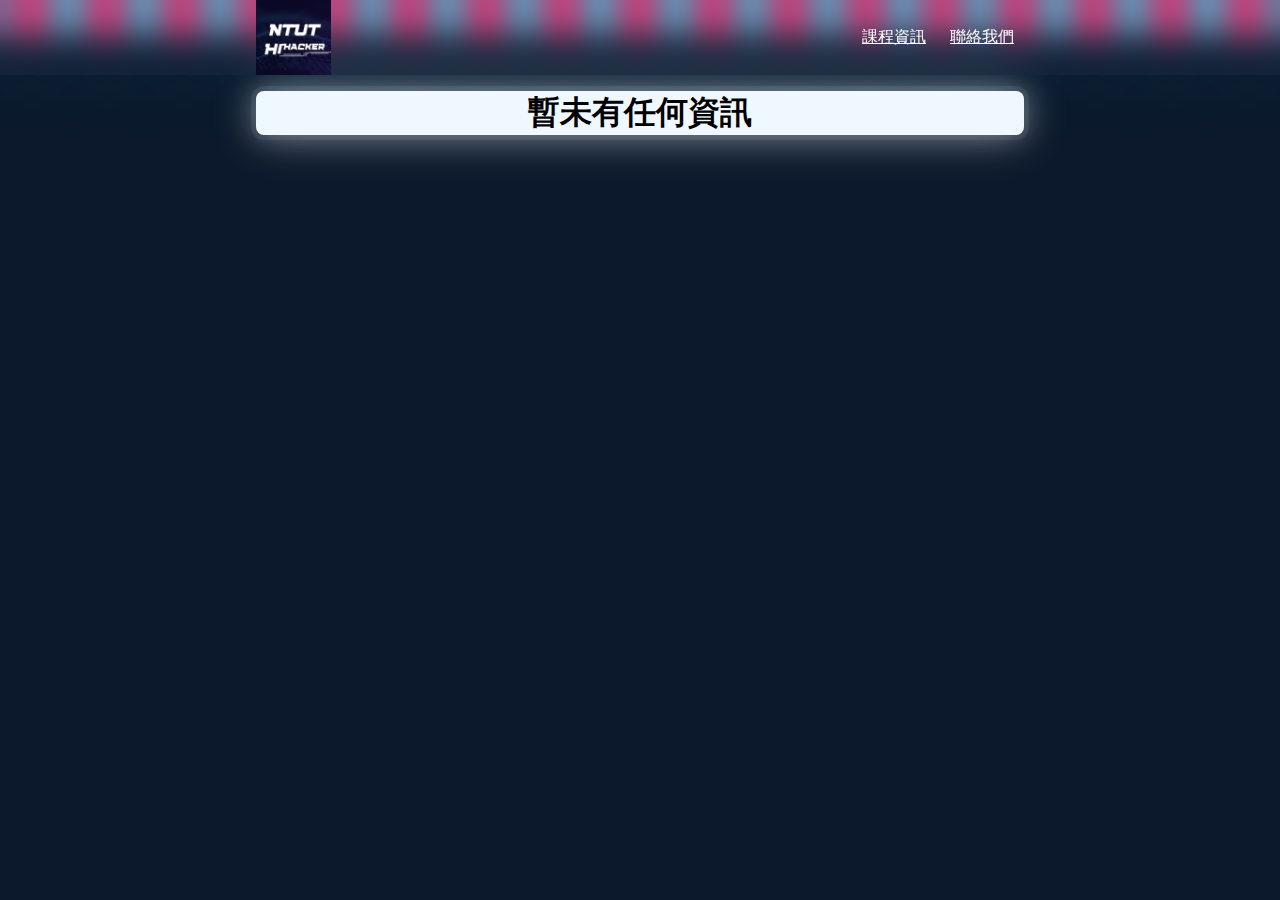
==== index.html @ 034388fd "setup" ====
<!DOCTYPE html>
<html lang="en">
<head>
    <meta charset="UTF-8">
    <meta name="viewport" content="width=device-width, initial-scale=1.0">
    <link rel="shortcut icon" href="Material/favicon.ico" type="image/x-icon">
    <title>北科hi客社</title>
    <script src="vue.js"></script>
    <link rel="stylesheet" href="style.css">
</head>
<body>
    <div class="container">
        <nav>
            <img src="Material/NTUT.png" alt="Logo" style="max-height: 75px;">
            <div>
                <a href="">課程資訊</a>
                <a href="https://www.instagram.com/ntut_hi.hacker/">聯絡我們</a>
            </div>
        </nav>
        <div id="app">
            <div class="board">
                <h1 v-if="data.length==0">暫未有任何資訊</h1>
            </div>
        </div>
        <div class="bubbles">
            <span style="--i:11;"></span>
            <span style="--i:12;"></span>
            <span style="--i:24;"></span>
            <span style="--i:10;"></span>
            <span style="--i:14;"></span>
            <span style="--i:23;"></span>
            <span style="--i:18;"></span>
            <span style="--i:16;"></span>
            <span style="--i:19;"></span>
            <span style="--i:20;"></span>
            <span style="--i:22;"></span>
            <span style="--i:25;"></span>
            <span style="--i:18;"></span>
            <span style="--i:21;"></span>
            <span style="--i:15;"></span>
            <span style="--i:13;"></span>
            <span style="--i:26;"></span>
            <span style="--i:17;"></span>
            <span style="--i:13;"></span>
            <span style="--i:28;"></span>
            <span style="--i:23;"></span>
            <span style="--i:18;"></span>
            <span style="--i:16;"></span>
            <span style="--i:19;"></span>
            <span style="--i:20;"></span>
            <span style="--i:22;"></span>
            <span style="--i:25;"></span>
            <span style="--i:18;"></span>
            <span style="--i:21;"></span>
            <span style="--i:15;"></span>
            <span style="--i:13;"></span>
            <span style="--i:26;"></span>
            <span style="--i:17;"></span>
            <span style="--i:13;"></span>
            <span style="--i:28;"></span>
            <span style="--i:11;"></span>
            <span style="--i:12;"></span>
            <span style="--i:24;"></span>
            <span style="--i:10;"></span>
            <span style="--i:14;"></span>
            <span style="--i:23;"></span>
            <span style="--i:18;"></span>
            <span style="--i:16;"></span>
            <span style="--i:19;"></span>
            <span style="--i:20;"></span>
            <span style="--i:22;"></span>
            <span style="--i:25;"></span>
            <span style="--i:18;"></span>
            <span style="--i:21;"></span>
            <span style="--i:15;"></span>
            <span style="--i:13;"></span>
            <span style="--i:26;"></span>
            <span style="--i:17;"></span>
            <span style="--i:13;"></span>
            <span style="--i:28;"></span>
        </div>
    </div>
    <script src="script.js"></script>
</body>
</html>
---- style.css ----
*{
    margin: 0;
    padding: 0;
    box-sizing: border-box;
}
body{
    min-height: 100vh;
    background-color: #0c192c;
    display: flex;
    align-items: center;
    justify-content: center;
}
.container{
    position: relative;
    width: 100%;
    height: 100vh;
    overflow: hidden;
    display: flex;
    flex-direction: column;
    align-items: center;
}
.bubbles{
    z-index: -10;
    position: absolute;
    display: flex;
}
.bubbles span{
    position: relative;
    width: 30px;
    height: 30px;
    background: #4fc3dc;
    margin: 0 4px;
    border-radius: 50%;
    box-shadow: 0 0 0 10px #4fc3dc44,
    0 0 50px #4fc3dc,
    0 0 100px #4fc3dc;
    animation: animate 15s linear infinite;
    animation-duration: calc(100s / var(--i));
}
.bubbles span:nth-child(even){
    background: #ff2d75;
    box-shadow: 0 0 0 10px #ff2d7544,
    0 0 30px #ff2d75,
    0 0 50px #ff2d75;
}
@keyframes animate{
    0%{
        transform: translateY(100vh) scale(0.5);
    }
    100%{
        transform: translateY(-10vh) scale(1);
    }
}
nav{
    width: 100%;
    display: flex;
    align-items: center;
    justify-content: space-between;
    padding: 0 20vw;
    backdrop-filter: blur(15px);
}
nav > div > a{
    margin: 0 10px;
    color: white;
}
#app{
    width: 100%;
    padding: 0 20vw;
    display: flex;
    flex-direction: column;
    justify-content: center;
    align-items: center;
}
.board{
    width: 100%;
    border-radius: 8px;
    margin-top: 16px;
    background-color: AliceBlue;
    box-shadow: 0 0 0 5px #f0f8ff11,
    0 0 30px #f0f8ff55,
    0 0 50px #f0f8ff55;
    display: flex;
    flex-direction: column;
    align-items: center;
    justify-content: center;
}
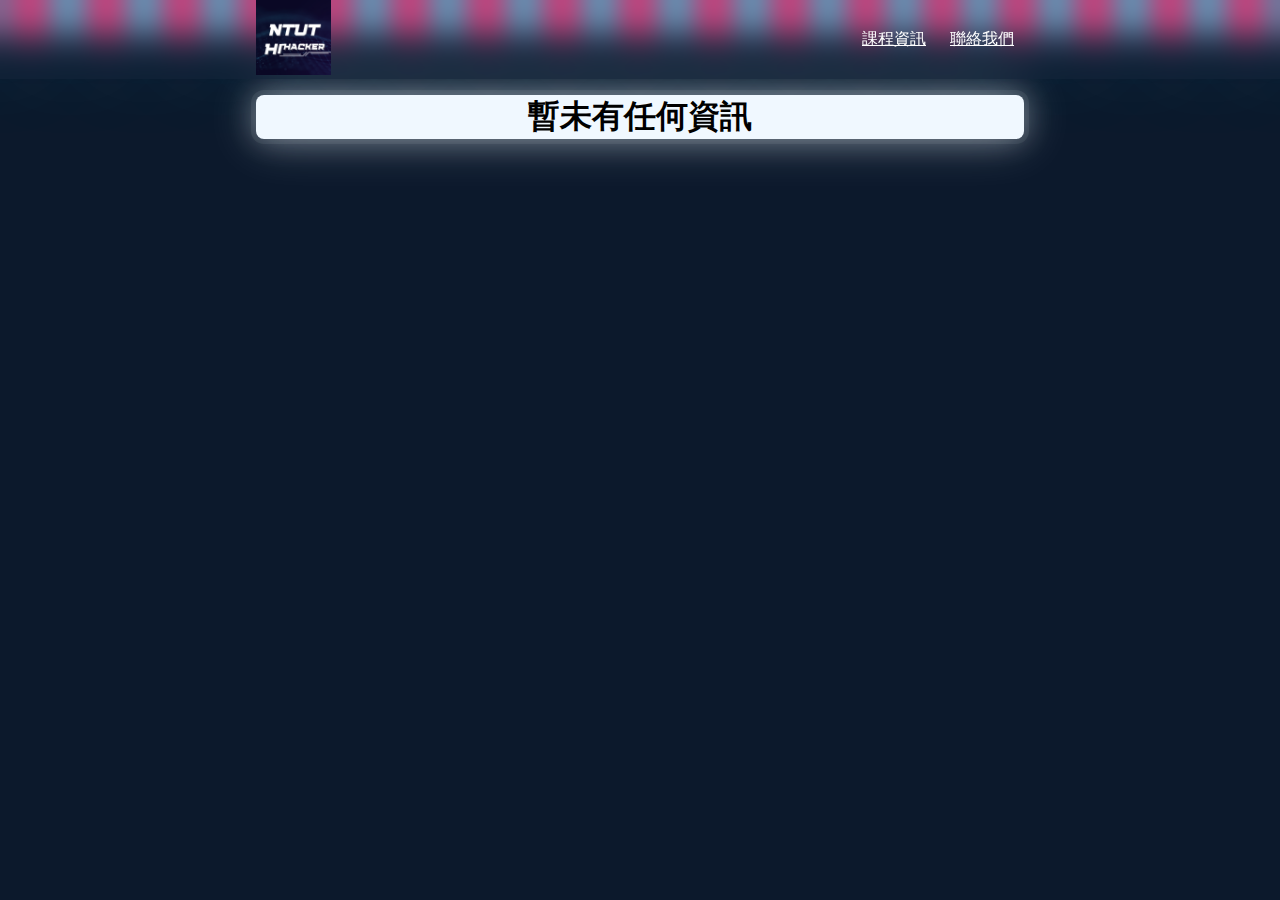
==== commit 6afda54b: "Add files via upload" ====
--- a/index.html
+++ b/index.html
@@ -10,10 +10,12 @@
 </head>
 <body>
     <div class="container">
-        <nav>
-            <img src="Material/NTUT.png" alt="Logo" style="max-height: 75px;">
+        <nav class="row">
             <div>
-                <a href="">課程資訊</a>
+                <img src="Material/NTUT.png" alt="Logo" style="max-height: 75px;">
+            </div>
+            <div>
+                <a href="/">課程資訊</a>
                 <a href="https://www.instagram.com/ntut_hi.hacker/">聯絡我們</a>
             </div>
         </nav>
--- a/style.css
+++ b/style.css
@@ -51,13 +51,18 @@
         transform: translateY(-10vh) scale(1);
     }
 }
+
 nav{
     width: 100%;
     display: flex;
     align-items: center;
     justify-content: space-between;
-    padding: 0 20vw;
     backdrop-filter: blur(15px);
+}
+@media screen and (min-width: 1024px){
+    nav{
+        padding: 0 20vw;
+    }
 }
 nav > div > a{
     margin: 0 10px;
